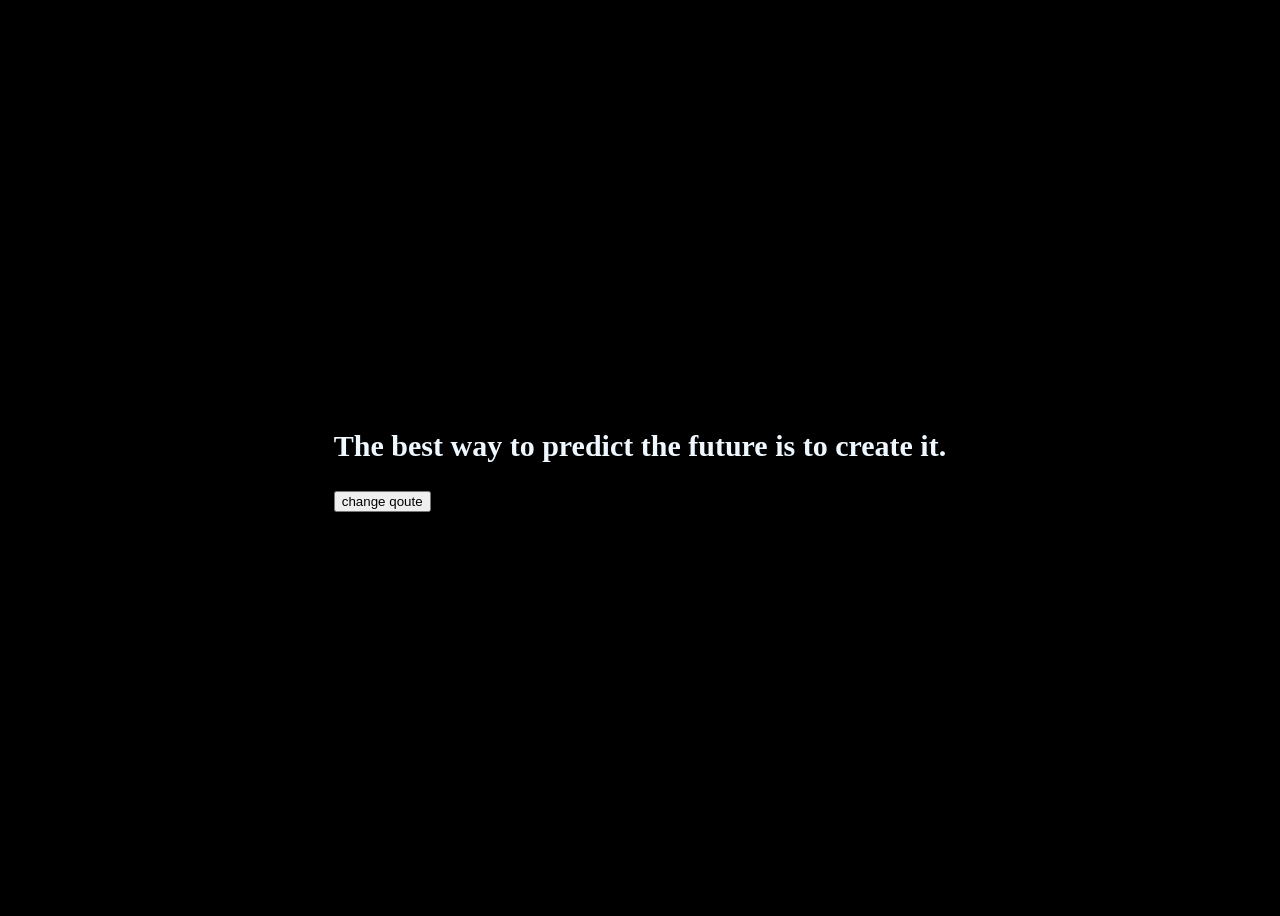
==== Random qoutes generator/index.html @ 89ed4c6b "first commit" ====
<!DOCTYPE html>
<html lang="en">

<head>
    <meta charset="UTF-8">
    <meta name="viewport" content="width=device-width, initial-scale=1.0">
    <title>Random Quotes Generator</title>
</head>

<body style="background-color: black ; color: aliceblue;  font-size: 20px;  display:  flex ;  justify-content: center ;  align-items: center ; height: 100vh;" >
    <div id="first">
        
        
        <h2>The best way to predict the future is to create it.</h2>
        
        <button >change qoute </button>
        
    </div>
    <script src="script.js"></script>
</body>

</html>
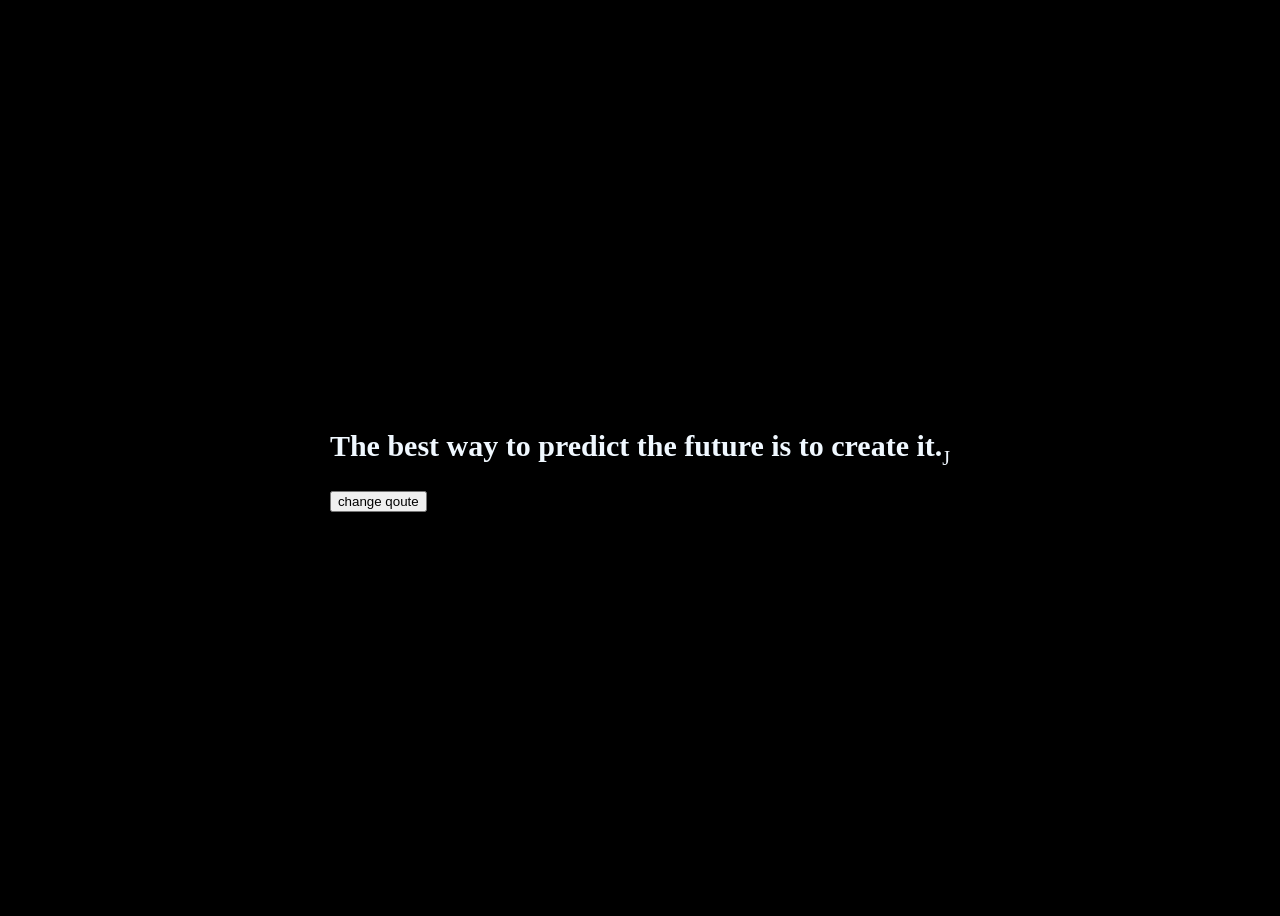
==== commit db315e11: "Background color changer completed" ====
--- a/Random qoutes generator/index.html
+++ b/Random qoutes generator/index.html
@@ -8,7 +8,7 @@
 </head>
 
 <body style="background-color: black ; color: aliceblue;  font-size: 20px;  display:  flex ;  justify-content: center ;  align-items: center ; height: 100vh;" >
-    <div id="first">
+    <div id="first ">
         
         
         <h2>The best way to predict the future is to create it.</h2>
@@ -19,4 +19,4 @@
     <script src="script.js"></script>
 </body>
 
-</html>+</html>J
